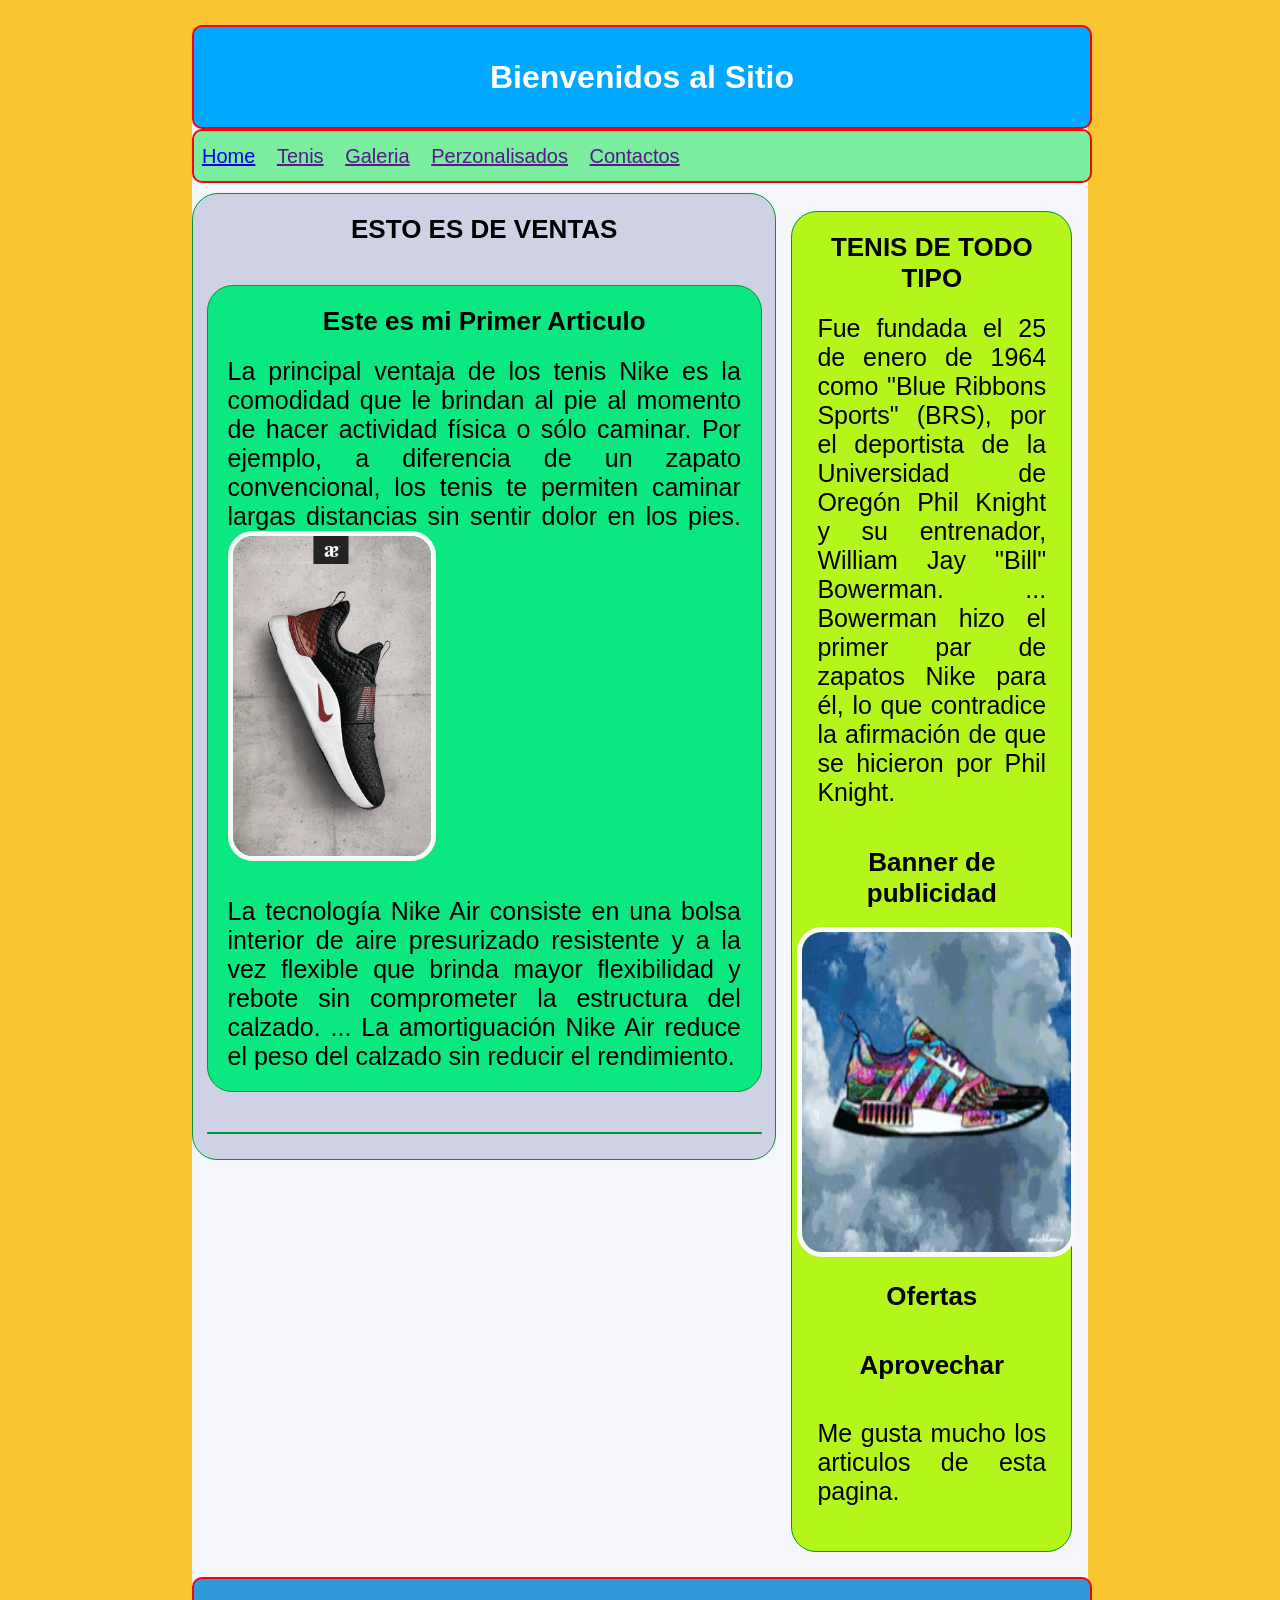
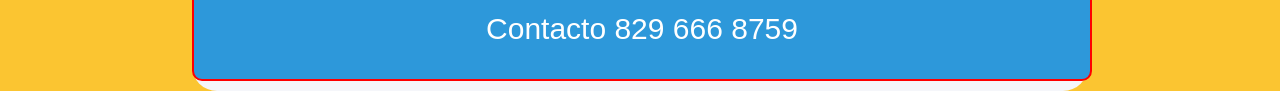
==== index.html @ b9dc070b "Mi primera pagina de tenis" ====
<!DOCTYPE html>
<html lang="en">

<head>
    <link rel="shortcut icon" href="favicon.png" type=" image/x-icon ">
    <meta charset="UTF-8 ">
    <meta http-equiv="X-UA-Compatible " content="IE=edge ">
    <meta name="viewport " content="width=device-width, initial-scale=1.0 ">
    <title>MI WEB</title>
    <link rel="stylesheet" href="style.css">
    <link rel="stylesheet" href="https://cdnjs.cloudflare.com/ajax/libs/font-awesome/4.7.0/css/font-awesome.min.css">

</head>

<body>
    <div class="container">

        <header id="header">
            <h1>Bienvenidos al Sitio</h1>
        </header>

        <nav class="topnav">
            <ul>
                <li>
                    <a href="#home" class="active">Home</a>
                </li>
                <li>
                    <a href="">Tenis</a>
                </li>
                <li>
                    <a href="">Galeria</a>
                </li>
                <li>
                    <a href="">Perzonalisados</a>
                </li>
                <li>
                    <a href="">Contactos</a>
                </li>
            </ul>
        </nav>

        <div class="clearfix"> </div>

         <section>

            <h2>ESTO ES DE VENTAS</h2>

            <article class="primero">
                <h2>Este es mi Primer Articulo</h2>

                <p class="parrafos">
                    La principal ventaja de los tenis Nike es la comodidad que le brindan al pie al momento de hacer actividad física o sólo caminar. Por ejemplo, a diferencia de un zapato convencional, los tenis te permiten caminar largas distancias sin sentir dolor en los pies.
                    <a href="<a href="https://www.nike.com/us/es/w/mujeres-air-max-calzado-5e1x6za6d8hzy7ok>
                    <img class="img" src="nike.gif" alt="Banner de Publicidad">
                   
                </a>

                </p>

                <p class="parrafos">
                    La tecnología Nike Air consiste en una bolsa interior de aire presurizado resistente y a la vez flexible que brinda mayor flexibilidad y rebote sin comprometer la estructura del calzado. ... La amortiguación Nike Air reduce el peso del calzado sin reducir el rendimiento.
                </p>


            </article>

            <article class="segundo">

               

            


            </article>

        </section>


        <br>

        <aside>

            <h2>TENIS DE TODO TIPO</h2>

            <p>
                Fue fundada el 25 de enero de 1964 como "Blue Ribbons Sports" (BRS),​​ por el deportista de la Universidad de Oregón Phil Knight y su entrenador, William Jay "Bill" Bowerman. ... Bowerman hizo el primer par de zapatos Nike para él, lo que contradice la afirmación de que se hicieron por Phil Knight.
            </p>

            <h3>Banner de publicidad</h3>
            <br>
                <a href="https://www.nike.com/us/es/w/mujeres-air-max-calzado-5e1x6za6d8hzy7ok">
                    <img class="img" src="tenis.gif" alt="Banner de Publicidad">
                    <li><a href="https://www.nike.com/us/es/w/mujeres-air-max-calzado-5e1x6za6d8hzy7ok"></a></li>
                </a>

                <h3>Ofertas</h3>
                <br>
                <h3>Aprovechar</h3>
                <br>
                <p>Me gusta mucho los articulos de esta pagina.</p>


        </aside>

        <div class="clearfix"> </div>

        <footer>
            <p>
                Contacto 829 666 8759
            </p>
        </footer>


    </div>



</body>

</html>

</html>
---- style.css ----
* {
            margin: 0;
            padding: 0;
        }
        
        body {
            background-color: #fbc531;
            font-family: Arial, Helvetica, sans-serif;
            padding-top: 25px;
        }
        /* 
        .container {
            background-color: #f5f6fa;
            width: 90%;
            height: 90%;
            display: block;
            margin: 0px auto !important;
            padding:0px auto !important;
            border: 2px solid red;
            border-radius: 10px;
        }
 */


        .container {
            width: 70%;
            margin: 0px auto;
            height: 80%;
            border-radius: 25px;
            background-color: #f5f6fa;
            margin: 0px auto !important;
            padding:0px auto !important;
            padding-bottom: 10px;
        }

        header {
     
            margin: 0px auto !important;
            padding:0px auto !important;
            background-color: #00a8ff;
            width:100%;
            height: 100px;
            text-align: center;
            line-height: 100px;
            border-radius: 10px;
            color: white;
            border: 2px solid red;
           
        }

        nav {
            background-color: #7bed9f;
            width: 100%;
            height: 50px;
            color: white;
            font-size: 20px;
            line-height: 50px;
            border: 2px solid red;
            border-radius: 10px;
        }
        
        nav a:hover {
            background-color: white;
            height: 40px;
            color: black;
            line-height: 30px;
            border-radius: 10px;
        }
        nav li {
            list-style: none;
        }
        
        nav li a {
            list-style: none;
        }
        
        li {
            display: inline;
        }
        
        li a {
            display: inline;
            padding: 8px;
            margin-top: 10px;
            padding-top: 20px;
        } 
        
      /*   section {
            display: block;
            float: left;
            background-color: rgb(207, 210, 228);
            width: calc(70% - 10px);
            height: 600px;
            padding: 5px;
            margin: 5px;
            float: left;
           

        }
     
     
        article {
            display: block;
            margin: auto;
            background-color: #0be881;
            width: 98%;
            height: 46%;
            padding: 5px;
            margin: 5px;
            border: 2px solid red;
            border-radius: 10px;
            float: left;
            
        } 
        .clearfix{
            float: none;
            clear: both;
        }

        aside {
            display: inline;
            width: calc(30% - 10px);
            height: 100%;
            color: white;
            padding: 5px;
            margin: 5px;
            background-color: #b4f51c;
            border: 2px solid red;
            border-radius: 10px;
            float: left;
            
        } 
 */
         
    section {
        margin: 0 auto;
        margin-top: 10px;
        padding-bottom: 25px;
        width: 65%;
        height: 100%;
        background-color: rgb(207, 210, 228);
        border-radius: 25px;
        border-top-left-radius: 26px;
        border-top-right-radius: 26px;
        border: 1px solid #009432;
        float: left;
    }
    
    article {
        margin: auto;
        margin-top: 40px;
        width: 95%;
        height: 100%;
        background-color: #0be881;
        border-radius: 25px;
        border-top-left-radius: 26px;
        border-top-right-radius: 26px;
        border: 1px solid #009432;
    }
    
    .clearfix {
        clear: both;
    }
    /* Octava Regla para el Aside */
    
    aside {
        margin: 15px;
        padding-left: 5px;
        padding-right: 5px;
        padding-bottom: 25px;
        margin-top: 10px;
        width: 30%;
        height: 100%;
        background-color: #b4f51c;
        border-radius: 25px;
        border-top-left-radius: 26px;
        border-top-right-radius: 26px;
        border: 1px solid #009432;
        float: left;
    }
    
    img {
        max-width: 100%;
        height: 320px;
        border-radius: 25px;
        border: 5px solid #fafafa;
        margin: 0px auto !important;
        padding:0px auto !important;
    }
        .clearfix{
            float: none;
            clear: both;
        }

     footer {
            background-color: #2d98da;
            width: 100%;
            height: 100px;
            color: white; 
            font-size: 50px;
            text-align: center;
            line-height: 50px;
            border: 2px solid red;
            border-radius: 10px;
            margin-top: 10px;
           
    }
    footer p{
        color: white; 
        font-size: 30px;
        text-align: center;
        line-height: 50px;
      
}
  
        article p {
            color: black;
            font-size: 25px;
            text-align: justify;
            margin: 10px;
            padding: 10px;
        }

        aside p  {
            color: black;
            font-size: 25px;
            text-align: justify;
            margin: 10px;
            padding: 10px;
        }

 
        p {
            font-size: 18px;
            margin-top: 25px;
            text-align: justify;
            margin-left: 25px;
            margin-right: 25px;
        }
        
        h2 {
            font-size: 26px;
            text-align: center;
            margin-left: 25px;
            margin-right: 25px;
            padding-top: 20px;
        }
        h3 {
            font-size: 26px;
            text-align: center;
            margin-left: 25px;
            margin-right: 25px;
            padding-top: 20px;
        }

     
    @media only screen and (max-width: 414px) and (min-width: 896px) {
        .container {
            width: 98%;
            margin: 0px auto;
            height: 100%;
            border-radius: 25px;
            border: 1px solid #009432;
            padding-left: 5px;
            padding-right: 5px;
        }
        header {
            text-align: center;
            font-size: 20px;
       
           
        }
        section {
            margin: auto;
            margin-top: 10px;
            width: 98%;
            height: 100%;
            background-color: #00a8ff;
            margin-bottom: 25px;
        }
        .clearfix {
            clear: both;
        }
        /* Septima Regla para el Article */
        article {
            margin: auto;
            margin-top: 10px;
            width: 98%;
            height: 100%;
            background-color: #dcdde1;
        }
        .clearfix {
            clear: both;
        }
        /* Octava Regla para el Aside */
        aside {
            float: right;
            margin: auto;
            padding-left: 5px;
            padding-right: 5px;
            margin-bottom: 20px;
            width: 98%;
            height: 100%;
            background-color: #2ed573;
        }
    }
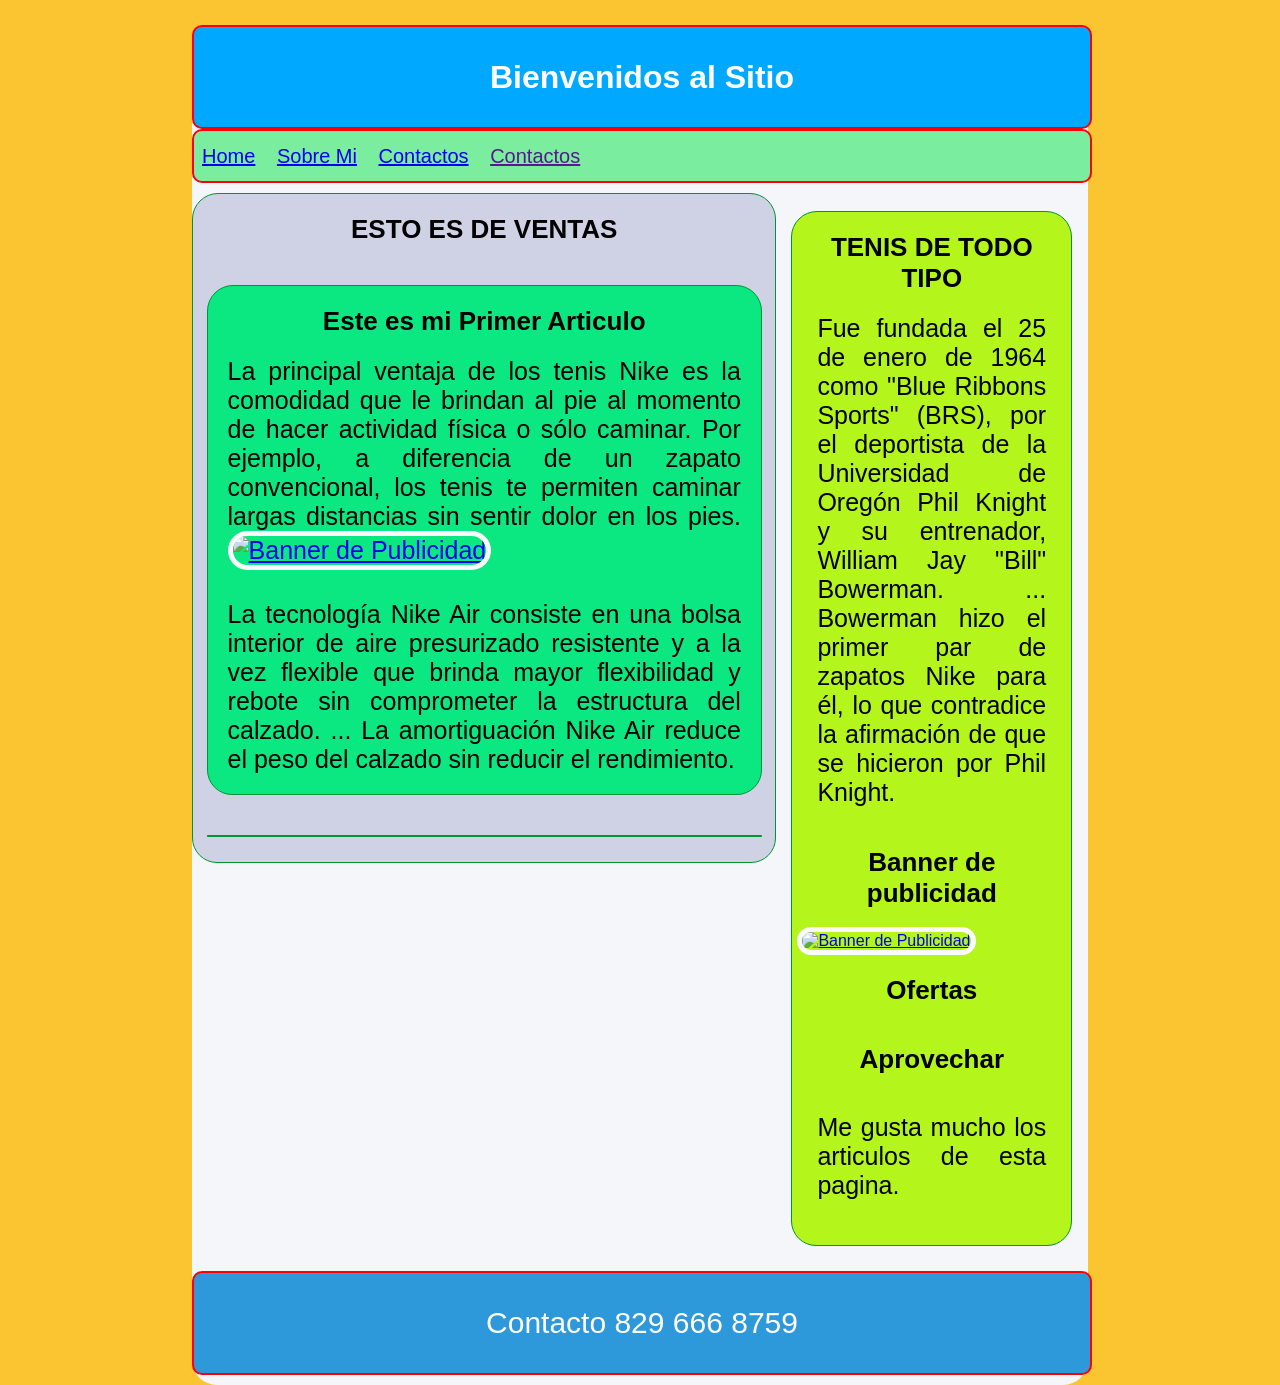
==== commit 1ed70eb2: "NUEVOS ARCHIVOS Agregamos nuevas secciones" ====
--- a/index.html
+++ b/index.html
@@ -1,122 +1,120 @@
-<!DOCTYPE html>
-<html lang="en">
-
-<head>
-    <link rel="shortcut icon" href="favicon.png" type=" image/x-icon ">
-    <meta charset="UTF-8 ">
-    <meta http-equiv="X-UA-Compatible " content="IE=edge ">
-    <meta name="viewport " content="width=device-width, initial-scale=1.0 ">
-    <title>MI WEB</title>
-    <link rel="stylesheet" href="style.css">
-    <link rel="stylesheet" href="https://cdnjs.cloudflare.com/ajax/libs/font-awesome/4.7.0/css/font-awesome.min.css">
-
-</head>
-
-<body>
-    <div class="container">
-
-        <header id="header">
-            <h1>Bienvenidos al Sitio</h1>
-        </header>
-
-        <nav class="topnav">
-            <ul>
-                <li>
-                    <a href="#home" class="active">Home</a>
-                </li>
-                <li>
-                    <a href="">Tenis</a>
-                </li>
-                <li>
-                    <a href="">Galeria</a>
-                </li>
-                <li>
-                    <a href="">Perzonalisados</a>
-                </li>
-                <li>
-                    <a href="">Contactos</a>
-                </li>
-            </ul>
-        </nav>
-
-        <div class="clearfix"> </div>
-
-         <section>
-
-            <h2>ESTO ES DE VENTAS</h2>
-
-            <article class="primero">
-                <h2>Este es mi Primer Articulo</h2>
-
-                <p class="parrafos">
-                    La principal ventaja de los tenis Nike es la comodidad que le brindan al pie al momento de hacer actividad física o sólo caminar. Por ejemplo, a diferencia de un zapato convencional, los tenis te permiten caminar largas distancias sin sentir dolor en los pies.
-                    <a href="<a href="https://www.nike.com/us/es/w/mujeres-air-max-calzado-5e1x6za6d8hzy7ok>
-                    <img class="img" src="nike.gif" alt="Banner de Publicidad">
-                   
-                </a>
-
-                </p>
-
-                <p class="parrafos">
-                    La tecnología Nike Air consiste en una bolsa interior de aire presurizado resistente y a la vez flexible que brinda mayor flexibilidad y rebote sin comprometer la estructura del calzado. ... La amortiguación Nike Air reduce el peso del calzado sin reducir el rendimiento.
-                </p>
-
-
-            </article>
-
-            <article class="segundo">
-
-               
-
-            
-
-
-            </article>
-
-        </section>
-
-
-        <br>
-
-        <aside>
-
-            <h2>TENIS DE TODO TIPO</h2>
-
-            <p>
-                Fue fundada el 25 de enero de 1964 como "Blue Ribbons Sports" (BRS),​​ por el deportista de la Universidad de Oregón Phil Knight y su entrenador, William Jay "Bill" Bowerman. ... Bowerman hizo el primer par de zapatos Nike para él, lo que contradice la afirmación de que se hicieron por Phil Knight.
-            </p>
-
-            <h3>Banner de publicidad</h3>
-            <br>
-                <a href="https://www.nike.com/us/es/w/mujeres-air-max-calzado-5e1x6za6d8hzy7ok">
-                    <img class="img" src="tenis.gif" alt="Banner de Publicidad">
-                    <li><a href="https://www.nike.com/us/es/w/mujeres-air-max-calzado-5e1x6za6d8hzy7ok"></a></li>
-                </a>
-
-                <h3>Ofertas</h3>
-                <br>
-                <h3>Aprovechar</h3>
-                <br>
-                <p>Me gusta mucho los articulos de esta pagina.</p>
-
-
-        </aside>
-
-        <div class="clearfix"> </div>
-
-        <footer>
-            <p>
-                Contacto 829 666 8759
-            </p>
-        </footer>
-
-
-    </div>
-
-
-
-</body>
-
-</html>
-
+<!DOCTYPE html>
+<html lang="en">
+
+<head>
+    <link rel="shortcut icon" href="img/favicon.png" type=" image/x-icon ">
+    <meta charset="UTF-8 ">
+    <meta http-equiv="X-UA-Compatible " content="IE=edge ">
+    <meta name="viewport " content="width=device-width, initial-scale=1.0 ">
+    <title>MI WEB</title>
+    <link rel="stylesheet" href="style.css">
+    <link rel="stylesheet" href="https://cdnjs.cloudflare.com/ajax/libs/font-awesome/4.7.0/css/font-awesome.min.css">
+
+</head>
+
+<body>
+    <div class="container">
+
+        <header id="header">
+            <h1>Bienvenidos al Sitio</h1>
+        </header>
+
+        <nav class="topnav">
+            <ul>
+                <li>
+                    <a href="index.html" class="active">Home</a>
+                </li>
+                <li>
+                    <a href="sobremi.html">Sobre Mi</a>
+                </li>
+                <li>
+                    <a href="contactos.html">Contactos</a>
+                </li>
+                
+                <li>
+                    <a href="">Contactos</a>
+                </li>
+            </ul>
+        </nav>
+
+        <div class="clearfix"> </div>
+
+         <section>
+
+            <h2>ESTO ES DE VENTAS</h2>
+
+            <article class="primero">
+                <h2>Este es mi Primer Articulo</h2>
+
+                <p class="parrafos">
+                    La principal ventaja de los tenis Nike es la comodidad que le brindan al pie al momento de hacer actividad física o sólo caminar. Por ejemplo, a diferencia de un zapato convencional, los tenis te permiten caminar largas distancias sin sentir dolor en los pies.
+                    <a href="<a href="https://www.nike.com/us/es/w/mujeres-air-max-calzado-5e1x6za6d8hzy7ok>
+                    <img class="img" src="img/nike.gif" alt="Banner de Publicidad">
+                   
+                </a>
+
+                </p>
+
+                <p class="parrafos">
+                    La tecnología Nike Air consiste en una bolsa interior de aire presurizado resistente y a la vez flexible que brinda mayor flexibilidad y rebote sin comprometer la estructura del calzado. ... La amortiguación Nike Air reduce el peso del calzado sin reducir el rendimiento.
+                </p>
+
+
+            </article>
+
+            <article class="segundo">
+
+               
+
+            
+
+
+            </article>
+
+        </section>
+
+
+        <br>
+
+        <aside>
+
+            <h2>TENIS DE TODO TIPO</h2>
+
+            <p>
+                Fue fundada el 25 de enero de 1964 como "Blue Ribbons Sports" (BRS),​​ por el deportista de la Universidad de Oregón Phil Knight y su entrenador, William Jay "Bill" Bowerman. ... Bowerman hizo el primer par de zapatos Nike para él, lo que contradice la afirmación de que se hicieron por Phil Knight.
+            </p>
+
+            <h3>Banner de publicidad</h3>
+            <br>
+                <a href="https://www.nike.com/us/es/w/mujeres-air-max-calzado-5e1x6za6d8hzy7ok">
+                    <img class="img" src="img/tenis.gif" alt="Banner de Publicidad">
+                    <li><a href="https://www.nike.com/us/es/w/mujeres-air-max-calzado-5e1x6za6d8hzy7ok"></a></li>
+                </a>
+
+                <h3>Ofertas</h3>
+                <br>
+                <h3>Aprovechar</h3>
+                <br>
+                <p>Me gusta mucho los articulos de esta pagina.</p>
+
+
+        </aside>
+
+        <div class="clearfix"> </div>
+
+        <footer>
+            <p>
+                Contacto 829 666 8759
+            </p>
+        </footer>
+
+
+    </div>
+
+
+
+</body>
+
+</html>
+
 </html>
--- a/style.css
+++ b/style.css
@@ -1,308 +1,308 @@
-        * {
-            margin: 0;
-            padding: 0;
-        }
-        
-        body {
-            background-color: #fbc531;
-            font-family: Arial, Helvetica, sans-serif;
-            padding-top: 25px;
-        }
-        /* 
-        .container {
-            background-color: #f5f6fa;
-            width: 90%;
-            height: 90%;
-            display: block;
-            margin: 0px auto !important;
-            padding:0px auto !important;
-            border: 2px solid red;
-            border-radius: 10px;
-        }
- */
-
-
-        .container {
-            width: 70%;
-            margin: 0px auto;
-            height: 80%;
-            border-radius: 25px;
-            background-color: #f5f6fa;
-            margin: 0px auto !important;
-            padding:0px auto !important;
-            padding-bottom: 10px;
-        }
-
-        header {
-     
-            margin: 0px auto !important;
-            padding:0px auto !important;
-            background-color: #00a8ff;
-            width:100%;
-            height: 100px;
-            text-align: center;
-            line-height: 100px;
-            border-radius: 10px;
-            color: white;
-            border: 2px solid red;
-           
-        }
-
-        nav {
-            background-color: #7bed9f;
-            width: 100%;
-            height: 50px;
-            color: white;
-            font-size: 20px;
-            line-height: 50px;
-            border: 2px solid red;
-            border-radius: 10px;
-        }
-        
-        nav a:hover {
-            background-color: white;
-            height: 40px;
-            color: black;
-            line-height: 30px;
-            border-radius: 10px;
-        }
-        nav li {
-            list-style: none;
-        }
-        
-        nav li a {
-            list-style: none;
-        }
-        
-        li {
-            display: inline;
-        }
-        
-        li a {
-            display: inline;
-            padding: 8px;
-            margin-top: 10px;
-            padding-top: 20px;
-        } 
-        
-      /*   section {
-            display: block;
-            float: left;
-            background-color: rgb(207, 210, 228);
-            width: calc(70% - 10px);
-            height: 600px;
-            padding: 5px;
-            margin: 5px;
-            float: left;
-           
-
-        }
-     
-     
-        article {
-            display: block;
-            margin: auto;
-            background-color: #0be881;
-            width: 98%;
-            height: 46%;
-            padding: 5px;
-            margin: 5px;
-            border: 2px solid red;
-            border-radius: 10px;
-            float: left;
-            
-        } 
-        .clearfix{
-            float: none;
-            clear: both;
-        }
-
-        aside {
-            display: inline;
-            width: calc(30% - 10px);
-            height: 100%;
-            color: white;
-            padding: 5px;
-            margin: 5px;
-            background-color: #b4f51c;
-            border: 2px solid red;
-            border-radius: 10px;
-            float: left;
-            
-        } 
- */
-         
-    section {
-        margin: 0 auto;
-        margin-top: 10px;
-        padding-bottom: 25px;
-        width: 65%;
-        height: 100%;
-        background-color: rgb(207, 210, 228);
-        border-radius: 25px;
-        border-top-left-radius: 26px;
-        border-top-right-radius: 26px;
-        border: 1px solid #009432;
-        float: left;
-    }
-    
-    article {
-        margin: auto;
-        margin-top: 40px;
-        width: 95%;
-        height: 100%;
-        background-color: #0be881;
-        border-radius: 25px;
-        border-top-left-radius: 26px;
-        border-top-right-radius: 26px;
-        border: 1px solid #009432;
-    }
-    
-    .clearfix {
-        clear: both;
-    }
-    /* Octava Regla para el Aside */
-    
-    aside {
-        margin: 15px;
-        padding-left: 5px;
-        padding-right: 5px;
-        padding-bottom: 25px;
-        margin-top: 10px;
-        width: 30%;
-        height: 100%;
-        background-color: #b4f51c;
-        border-radius: 25px;
-        border-top-left-radius: 26px;
-        border-top-right-radius: 26px;
-        border: 1px solid #009432;
-        float: left;
-    }
-    
-    img {
-        max-width: 100%;
-        height: 320px;
-        border-radius: 25px;
-        border: 5px solid #fafafa;
-        margin: 0px auto !important;
-        padding:0px auto !important;
-    }
-        .clearfix{
-            float: none;
-            clear: both;
-        }
-
-     footer {
-            background-color: #2d98da;
-            width: 100%;
-            height: 100px;
-            color: white; 
-            font-size: 50px;
-            text-align: center;
-            line-height: 50px;
-            border: 2px solid red;
-            border-radius: 10px;
-            margin-top: 10px;
-           
-    }
-    footer p{
-        color: white; 
-        font-size: 30px;
-        text-align: center;
-        line-height: 50px;
-      
-}
-  
-        article p {
-            color: black;
-            font-size: 25px;
-            text-align: justify;
-            margin: 10px;
-            padding: 10px;
-        }
-
-        aside p  {
-            color: black;
-            font-size: 25px;
-            text-align: justify;
-            margin: 10px;
-            padding: 10px;
-        }
-
- 
-        p {
-            font-size: 18px;
-            margin-top: 25px;
-            text-align: justify;
-            margin-left: 25px;
-            margin-right: 25px;
-        }
-        
-        h2 {
-            font-size: 26px;
-            text-align: center;
-            margin-left: 25px;
-            margin-right: 25px;
-            padding-top: 20px;
-        }
-        h3 {
-            font-size: 26px;
-            text-align: center;
-            margin-left: 25px;
-            margin-right: 25px;
-            padding-top: 20px;
-        }
-
-     
-    @media only screen and (max-width: 414px) and (min-width: 896px) {
-        .container {
-            width: 98%;
-            margin: 0px auto;
-            height: 100%;
-            border-radius: 25px;
-            border: 1px solid #009432;
-            padding-left: 5px;
-            padding-right: 5px;
-        }
-        header {
-            text-align: center;
-            font-size: 20px;
-       
-           
-        }
-        section {
-            margin: auto;
-            margin-top: 10px;
-            width: 98%;
-            height: 100%;
-            background-color: #00a8ff;
-            margin-bottom: 25px;
-        }
-        .clearfix {
-            clear: both;
-        }
-        /* Septima Regla para el Article */
-        article {
-            margin: auto;
-            margin-top: 10px;
-            width: 98%;
-            height: 100%;
-            background-color: #dcdde1;
-        }
-        .clearfix {
-            clear: both;
-        }
-        /* Octava Regla para el Aside */
-        aside {
-            float: right;
-            margin: auto;
-            padding-left: 5px;
-            padding-right: 5px;
-            margin-bottom: 20px;
-            width: 98%;
-            height: 100%;
-            background-color: #2ed573;
-        }
-    }
-    
+        * {
+            margin: 0;
+            padding: 0;
+        }
+        
+        body {
+            background-color: #fbc531;
+            font-family: Arial, Helvetica, sans-serif;
+            padding-top: 25px;
+        }
+        /* 
+        .container {
+            background-color: #f5f6fa;
+            width: 90%;
+            height: 90%;
+            display: block;
+            margin: 0px auto !important;
+            padding:0px auto !important;
+            border: 2px solid red;
+            border-radius: 10px;
+        }
+ */
+
+
+        .container {
+            width: 70%;
+            margin: 0px auto;
+            height: 80%;
+            border-radius: 25px;
+            background-color: #f5f6fa;
+            margin: 0px auto !important;
+            padding:0px auto !important;
+            padding-bottom: 10px;
+        }
+
+        header {
+     
+            margin: 0px auto !important;
+            padding:0px auto !important;
+            background-color: #00a8ff;
+            width:100%;
+            height: 100px;
+            text-align: center;
+            line-height: 100px;
+            border-radius: 10px;
+            color: white;
+            border: 2px solid red;
+           
+        }
+
+        nav {
+            background-color: #7bed9f;
+            width: 100%;
+            height: 50px;
+            color: white;
+            font-size: 20px;
+            line-height: 50px;
+            border: 2px solid red;
+            border-radius: 10px;
+        }
+        
+        nav a:hover {
+            background-color: white;
+            height: 40px;
+            color: black;
+            line-height: 30px;
+            border-radius: 10px;
+        }
+        nav li {
+            list-style: none;
+        }
+        
+        nav li a {
+            list-style: none;
+        }
+        
+        li {
+            display: inline;
+        }
+        
+        li a {
+            display: inline;
+            padding: 8px;
+            margin-top: 10px;
+            padding-top: 20px;
+        } 
+        
+      /*   section {
+            display: block;
+            float: left;
+            background-color: rgb(207, 210, 228);
+            width: calc(70% - 10px);
+            height: 600px;
+            padding: 5px;
+            margin: 5px;
+            float: left;
+           
+
+        }
+     
+     
+        article {
+            display: block;
+            margin: auto;
+            background-color: #0be881;
+            width: 98%;
+            height: 46%;
+            padding: 5px;
+            margin: 5px;
+            border: 2px solid red;
+            border-radius: 10px;
+            float: left;
+            
+        } 
+        .clearfix{
+            float: none;
+            clear: both;
+        }
+
+        aside {
+            display: inline;
+            width: calc(30% - 10px);
+            height: 100%;
+            color: white;
+            padding: 5px;
+            margin: 5px;
+            background-color: #b4f51c;
+            border: 2px solid red;
+            border-radius: 10px;
+            float: left;
+            
+        } 
+ */
+         
+    section {
+        margin: 0 auto;
+        margin-top: 10px;
+        padding-bottom: 25px;
+        width: 65%;
+        height: 100%;
+        background-color: rgb(207, 210, 228);
+        border-radius: 25px;
+        border-top-left-radius: 26px;
+        border-top-right-radius: 26px;
+        border: 1px solid #009432;
+        float: left;
+    }
+    
+    article {
+        margin: auto;
+        margin-top: 40px;
+        width: 95%;
+        height: 100%;
+        background-color: #0be881;
+        border-radius: 25px;
+        border-top-left-radius: 26px;
+        border-top-right-radius: 26px;
+        border: 1px solid #009432;
+    }
+    
+    .clearfix {
+        clear: both;
+    }
+    /* Octava Regla para el Aside */
+    
+    aside {
+        margin: 15px;
+        padding-left: 5px;
+        padding-right: 5px;
+        padding-bottom: 25px;
+        margin-top: 10px;
+        width: 30%;
+        height: 100%;
+        background-color: #b4f51c;
+        border-radius: 25px;
+        border-top-left-radius: 26px;
+        border-top-right-radius: 26px;
+        border: 1px solid #009432;
+        float: left;
+    }
+    
+    img {
+        max-width: 100%;
+        height: 320px;
+        border-radius: 25px;
+        border: 5px solid #fafafa;
+        margin: 0px auto !important;
+        padding:0px auto !important;
+    }
+        .clearfix{
+            float: none;
+            clear: both;
+        }
+
+     footer {
+            background-color: #2d98da;
+            width: 100%;
+            height: 100px;
+            color: white; 
+            font-size: 50px;
+            text-align: center;
+            line-height: 50px;
+            border: 2px solid red;
+            border-radius: 10px;
+            margin-top: 10px;
+           
+    }
+    footer p{
+        color: white; 
+        font-size: 30px;
+        text-align: center;
+        line-height: 50px;
+      
+}
+  
+        article p {
+            color: black;
+            font-size: 25px;
+            text-align: justify;
+            margin: 10px;
+            padding: 10px;
+        }
+
+        aside p  {
+            color: black;
+            font-size: 25px;
+            text-align: justify;
+            margin: 10px;
+            padding: 10px;
+        }
+
+ 
+        p {
+            font-size: 18px;
+            margin-top: 25px;
+            text-align: justify;
+            margin-left: 25px;
+            margin-right: 25px;
+        }
+        
+        h2 {
+            font-size: 26px;
+            text-align: center;
+            margin-left: 25px;
+            margin-right: 25px;
+            padding-top: 20px;
+        }
+        h3 {
+            font-size: 26px;
+            text-align: center;
+            margin-left: 25px;
+            margin-right: 25px;
+            padding-top: 20px;
+        }
+
+     
+    @media only screen and (max-width: 414px) and (min-width: 896px) {
+        .container {
+            width: 98%;
+            margin: 0px auto;
+            height: 100%;
+            border-radius: 25px;
+            border: 1px solid #009432;
+            padding-left: 5px;
+            padding-right: 5px;
+        }
+        header {
+            text-align: center;
+            font-size: 20px;
+       
+           
+        }
+        section {
+            margin: auto;
+            margin-top: 10px;
+            width: 98%;
+            height: 100%;
+            background-color: #00a8ff;
+            margin-bottom: 25px;
+        }
+        .clearfix {
+            clear: both;
+        }
+        /* Septima Regla para el Article */
+        article {
+            margin: auto;
+            margin-top: 10px;
+            width: 98%;
+            height: 100%;
+            background-color: #dcdde1;
+        }
+        .clearfix {
+            clear: both;
+        }
+        /* Octava Regla para el Aside */
+        aside {
+            float: right;
+            margin: auto;
+            padding-left: 5px;
+            padding-right: 5px;
+            margin-bottom: 20px;
+            width: 98%;
+            height: 100%;
+            background-color: #2ed573;
+        }
+    }
+    
     
